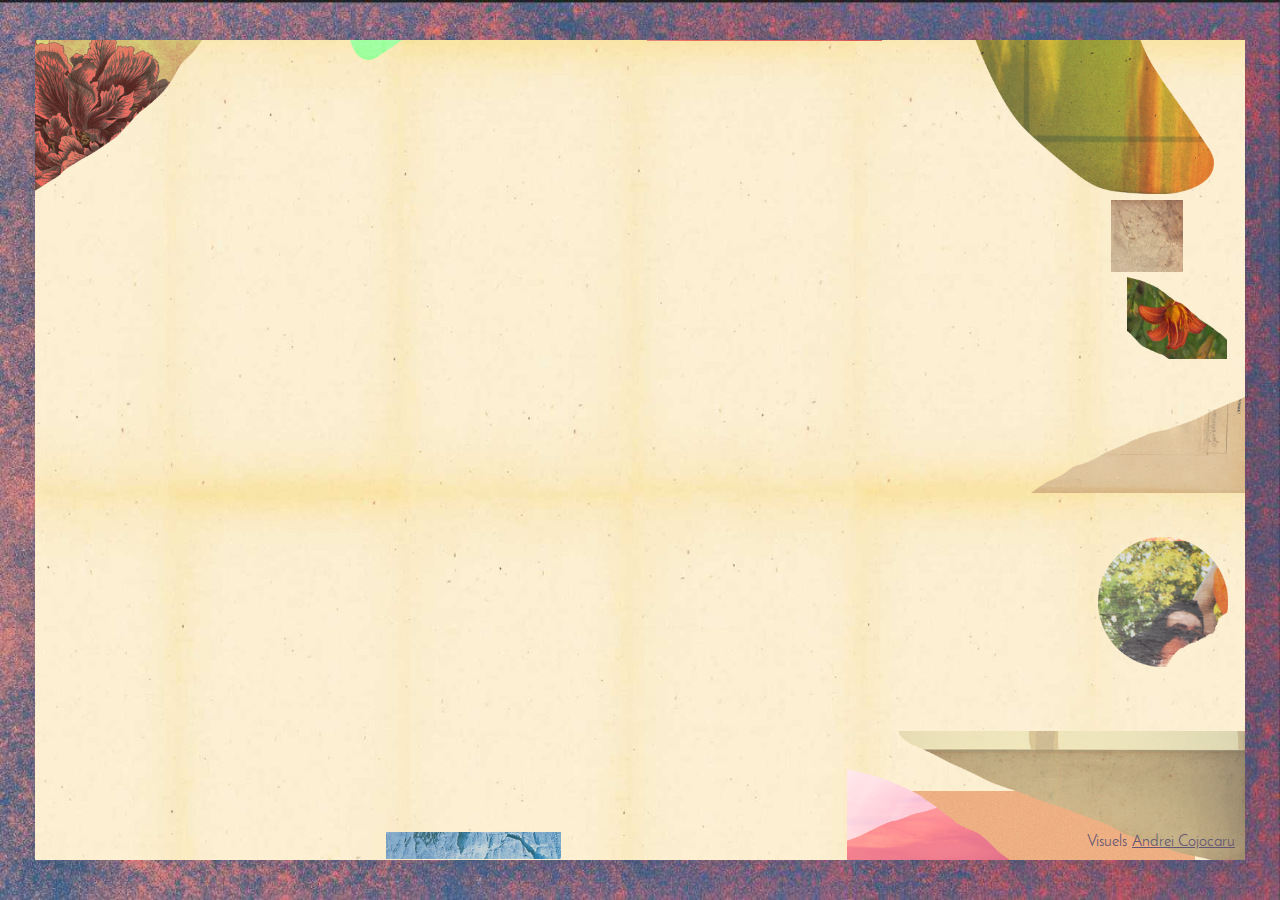
==== 2018/index.html @ bd4a0473 "feat(contributions): add text and questions for contributions" ====
<!DOCTYPE html>
<html lang="fr">
<head>
    <meta http-equiv="Content-type" content="text/html; charset=utf-8"/>
    <meta name="viewport" content="width=device-width, initial-scale=1.0, maximum-scale=1.0, user-scalable=0', shrink-to-fit=no" />

    <title>Coucool 2018</title>
    <script>
      (function(i,s,o,g,r,a,m){i['GoogleAnalyticsObject']=r;i[r]=i[r]||function(){
      (i[r].q=i[r].q||[]).push(arguments)},i[r].l=1*new Date();a=s.createElement(o),
      m=s.getElementsByTagName(o)[0];a.async=1;a.src=g;m.parentNode.insertBefore(a,m)
      })(window,document,'script','https://www.google-analytics.com/analytics.js','ga');

      ga('create', 'UA-76695112-1', 'auto');
      ga('send', 'pageview');
    </script>

    <!--<meta http-equiv="X-UA-Compatible" content="IE=edge">-->
    <meta name="description" content="Coucool est un rassemblement artistique et bienveillant, mis en fête par Éros Sélavy /
    Coucool is an artistic and benevolent celebration, hosted by Éros Sélavy
    ">
    <meta name="author" content="Eros Selavy">

    <!--Facebook meta-data -->
    <meta property="og:title" content="COUCOOL" />
    <meta property="og:site_name" content="COUCOOL"/>
    <meta property="og:url" content="https://www.cou.cool" />
    <meta property="og:description" content="Coucool est un rassemblement artistique et bienveillant, mis en fête par Éros Sélavy /
    Coucool is an artistic and benevolent celebration, hosted by Éros Sélavy
    " />
    <meta property="og:image" content="http://cou.cool/coucool.jpg" />

<link rel="apple-touch-icon" sizes="57x57" href="icons-e74da4cbf15954670e509b226c92546f/apple-touch-icon-57x57.png"><link rel="apple-touch-icon" sizes="60x60" href="icons-e74da4cbf15954670e509b226c92546f/apple-touch-icon-60x60.png"><link rel="apple-touch-icon" sizes="72x72" href="icons-e74da4cbf15954670e509b226c92546f/apple-touch-icon-72x72.png"><link rel="apple-touch-icon" sizes="76x76" href="icons-e74da4cbf15954670e509b226c92546f/apple-touch-icon-76x76.png"><link rel="apple-touch-icon" sizes="114x114" href="icons-e74da4cbf15954670e509b226c92546f/apple-touch-icon-114x114.png"><link rel="apple-touch-icon" sizes="120x120" href="icons-e74da4cbf15954670e509b226c92546f/apple-touch-icon-120x120.png"><link rel="apple-touch-icon" sizes="144x144" href="icons-e74da4cbf15954670e509b226c92546f/apple-touch-icon-144x144.png"><link rel="apple-touch-icon" sizes="152x152" href="icons-e74da4cbf15954670e509b226c92546f/apple-touch-icon-152x152.png"><link rel="apple-touch-icon" sizes="180x180" href="icons-e74da4cbf15954670e509b226c92546f/apple-touch-icon-180x180.png"><meta name="apple-mobile-web-app-capable" content="yes"><meta name="apple-mobile-web-app-status-bar-style" content="black-translucent"><meta name="apple-mobile-web-app-title" content="coucool-2018"><link rel="icon" type="image/png" sizes="32x32" href="icons-e74da4cbf15954670e509b226c92546f/favicon-32x32.png"><link rel="icon" type="image/png" sizes="16x16" href="icons-e74da4cbf15954670e509b226c92546f/favicon-16x16.png"><link rel="shortcut icon" href="icons-e74da4cbf15954670e509b226c92546f/favicon.ico"><meta name="mobile-web-app-capable" content="yes"><meta name="theme-color" content="#fff"><meta name="application-name" content="coucool-2018"><link rel="apple-touch-startup-image" media="(device-width: 320px) and (device-height: 480px) and (-webkit-device-pixel-ratio: 1)" href="icons-e74da4cbf15954670e509b226c92546f/apple-touch-startup-image-320x460.png"><link rel="apple-touch-startup-image" media="(device-width: 320px) and (device-height: 480px) and (-webkit-device-pixel-ratio: 2)" href="icons-e74da4cbf15954670e509b226c92546f/apple-touch-startup-image-640x920.png"><link rel="apple-touch-startup-image" media="(device-width: 320px) and (device-height: 568px) and (-webkit-device-pixel-ratio: 2)" href="icons-e74da4cbf15954670e509b226c92546f/apple-touch-startup-image-640x1096.png"><link rel="apple-touch-startup-image" media="(device-width: 375px) and (device-height: 667px) and (-webkit-device-pixel-ratio: 2)" href="icons-e74da4cbf15954670e509b226c92546f/apple-touch-startup-image-750x1294.png"><link rel="apple-touch-startup-image" media="(device-width: 414px) and (device-height: 736px) and (orientation: landscape) and (-webkit-device-pixel-ratio: 3)" href="icons-e74da4cbf15954670e509b226c92546f/apple-touch-startup-image-1182x2208.png"><link rel="apple-touch-startup-image" media="(device-width: 414px) and (device-height: 736px) and (orientation: portrait) and (-webkit-device-pixel-ratio: 3)" href="icons-e74da4cbf15954670e509b226c92546f/apple-touch-startup-image-1242x2148.png"><link rel="apple-touch-startup-image" media="(device-width: 768px) and (device-height: 1024px) and (orientation: landscape) and (-webkit-device-pixel-ratio: 1)" href="icons-e74da4cbf15954670e509b226c92546f/apple-touch-startup-image-748x1024.png"><link rel="apple-touch-startup-image" media="(device-width: 768px) and (device-height: 1024px) and (orientation: portrait) and (-webkit-device-pixel-ratio: 1)" href="icons-e74da4cbf15954670e509b226c92546f/apple-touch-startup-image-768x1004.png"><link rel="apple-touch-startup-image" media="(device-width: 768px) and (device-height: 1024px) and (orientation: landscape) and (-webkit-device-pixel-ratio: 2)" href="icons-e74da4cbf15954670e509b226c92546f/apple-touch-startup-image-1496x2048.png"><link rel="apple-touch-startup-image" media="(device-width: 768px) and (device-height: 1024px) and (orientation: portrait) and (-webkit-device-pixel-ratio: 2)" href="icons-e74da4cbf15954670e509b226c92546f/apple-touch-startup-image-1536x2008.png"><link href="./bundle.css" rel="stylesheet"></head>
<body>
<svg height="300" width="300" id="loader">
    <circle r="150" cx="150" cy="150"></circle>
</svg>
<div id="container" class="loading">
    <nav class="text yellow">
        <h2 class="ethos">
            <span>Coucool</span>
        </h2>
        <h2 class="infos">
            <span>Infos</span>
        </h2>
        <h2 class="contributions">
            <span>Contributions</span>
        </h2>
        <h2 class="curiosites yellow">
            <span class="fr">Curiosités</span>
            <span class="en">Curiosities</span>
        </h2>
    </nav>
    <div id="date" class="text" style="position:absolute; right:0;  width:35px;text-align:center; font-size:20px;margin-top:50vh;transform: translateY(-50%);">
        <!-- TODO: link to current even-->
        <a href='https://www.facebook.com/events/1004142919736818/' target='_blank' style="text-decoration:none">
            21<br/>
            /<br/>
            09<br/>
            /<br/>
            18
        </a>
    </div>
    <div id="artworkAndContent">
        <div id="artwork">
        </div>
        <div id="chevron"></div>
        <div id="credit">
            <div class="fr" style="padding-right:5px;">Visuels </div>
            <div class="en" style="padding-right:5px;">Visuals </div>
            <div>
            <a href='http://www.andreicojocaru.net' target='_blank'>Andrei Cojocaru</a>
            </div>
        </div>
        <div id="main">
            <section id="ethos" class="text">
                <div class="content-container">
                    <p class="fr" style="text-align: justify;">
                        Cher.e.s coucools,
                    </p>
                    <p class="fr">
                        J’espère que vous allez bien depuis la prochaine fois. J’aimerais vous écrire quelques mots à propos de ce qui me semble être le coeur battant de Coucool, le désir profond que l’autre soit heureux.se : la bienveillance.
                        Une bien belle idée me direz-vous, mais comment la mettre en oeuvre ? Voici quelques suggestions, mais je vous invite aussi à imaginer et coucooler les vôtres.
                    </p>
                    <p class="en">Dear coucool friends,</p>
                    <p class="en">
                        I hope all is well for you since next time. I would like to write you a few words about what seems to me the beating heart of Coucool, the profound desire to make everyone happy : benevolence.</br>
                        A beautiful idea indeed, you would say, but how to apply it? Here are a few suggestions, but I also encourage you to imagine and coucool yours.
                    </p>
                    <div class="accordion fr">
                        <div class="accordion-item">
                            <h4>Coucooler l'autre, c'est l’inviter et le découvrir.</h4>
                            <ul class="accordion-item-content">
                                <li>Tout être bienveillant est bienvenu.</li>
                                <li>Les coucools n’ont pas d’âge.</li>
                            </ul>
                        </div>
                        <div class="accordion-item">
                            <h4>Coucoolons les barrières qui nous éloignent des autres et de nous-mêmes.</h4>
                            <ul class="accordion-item-content">
                                <li> Coucool souhaite être un espace inclusif, LGBT & Queer friendly.</li>
                                <li> Spontanéité et oubli de l’égo.</li>
                            </ul>
                        </div>
                        <div class="accordion-item">
                            <h4>Chacun.e coucoole de ses propres ailes.</h4>
                            <ul class="accordion-item-content">
                                <li>L'expression de chacun.e est libre et encouragée.</li>
                                <li>Être autonome.</li>
                            </ul>
                        </div>
                        <div class="accordion-item">
                            <h4>Créons un espace solidaire pour coucooler sereinement.</h4>
                            <ul class="accordion-item-content">
                                <li>Respecter la communauté et ses valeurs.</li>
                                <li>Aider toute personne en difficulté.</li>
                            </ul>
                        </div>
                        <div class="accordion-item">
                            <h4>Coucool se construit à plusieurs.</h4>
                            <ul class="accordion-item-content">
                                <li>Proposer un camp, une performance artistique, à manger, une exposition, un atelier, etc.</li>
                                <li>Être bénévole ou rejoindre l’équipe organisatrice à mes côtés.</li>
                            </ul>
                        </div>
                        <div class="accordion-item">
                            <h4>Coucoole toi de peu de chose.</h4>
                            <ul class="accordion-item-content">
                                <li>Venir sans attente, c'est ne pas être déçu.e.</li>
                                <li>Préserver la surprise de chacun.e en gardant précieusement pour soi ou ses proches les images que l’on prend de l’événement.</li>
                            </ul>
                        </div>
                        <div class="accordion-item">
                            <h4>Coucoolons sans compter.</h4>
                            <ul class="accordion-item-content">
                                <li> Venir avec de petits présents à offrir à la volée, à son âme sœur ou à un.e inconnu.e.</li>
                                <li> Proposer son aide à un.e bénévole ou membre de l’équipe qui semble en avoir besoin.</li>
                            </ul>
                        </div>
                        <div class="accordion-item">
                            <h4>Préservons la nature, écosystème des coucools.</h4>
                            <ul class="accordion-item-content">
                                <li>Rien d’autre que nos corps ne doit toucher le sol ; aucun mégot, confetti, paillette, etc.</li>
                                <li>Ramasser tout ce qui est par terre, même si nous n’en sommes pas la source.</li>
                            </ul>
                        </div>
                        <div class="accordion-item">
                            <h4>Coucoole les autres sans leur marcher dessus.</h4>
                            <ul class="accordion-item-content">
                                <li>Être responsable de soi, de ses paroles et de ses actes.</li>
                                <li>Le respect du consentement est incontestable. Peu importe son état, ou celui de l’autre.</li>
                            </ul>
                        </div>
                        <div class="accordion-item">
                            <h4>La malveillance n'est pas coucool.</h4>
                            <ul class="accordion-item-content">
                                <li>Comportements à caractère sexiste, raciste ou LGBTphobe, moquerie, vol, harcèlement, agression, etc. n’ont pas leur place à Coucool.</li>
                                <li>Signaler à un membre de l'équipe toute attitude malveillante, que vous en soyez victime ou témoin. Les personnes à leur origine seront exclues.</li>
                            </ul>
                        </div>
                    </div>
                    <div class="accordion en">
                        <div class="accordion-item">
                            <h4>Coucooling the other, it’s inviting him/her and discovering him/her.</h4>
                            <ul class="accordion-item-content">
                                <li>Any benevolence is welcome.</li>
                                <li>Coucool people have no age.</li>
                            </ul>
                        </div>
                        <div class="accordion-item">
                            <h4>Let’s coucool barriers that separate us from others and from ourselves.</h4>
                            <ul class="accordion-item-content">
                                <li>Coucool wants to be an inclusive space, LGBTQ+ friendly.</li>
                                <li>Spontaneity and letting go of the ego.</li>
                            </ul>
                        </div>
                        <div class="accordion-item">
                            <h4>Each and everyone coucools their own way.</h4>
                            <ul class="accordion-item-content">
                                <li>Everyone’s self expression is free and encouraged.</li>
                                <li>Be autonomous.</li>
                            </ul>
                        </div>
                        <div class="accordion-item">
                            <h4>Let’s create a solidarity space to coucool in harmony and serenity.</h4>
                            <ul class="accordion-item-content">
                                <li>Respect the community and its values.</li>
                                <li>Help anyone in difficulty.</li>
                            </ul>
                        </div>
                        <div class="accordion-item">
                            <h4>Coucool is built by many.</h4>
                            <ul class="accordion-item-content">
                                <li>Suggest a camp, a performance, a meal, an exhibition, a workshop, etc.</li>
                                <li>Be a volunteer or join the organizing team by my side.</li>
                            </ul>
                        </div>
                        <div class="accordion-item">
                            <h4>Coucool yourself with little.</h4>
                            <ul class="accordion-item-content">
                                <li>Come with no expectations, it is the best way to not be disappointed.</li>
                                <li>Keep the surprise unspoilt for everyone else by keeping preciously to yourself or your close friends any image taken during the event.</li>
                            </ul>
                        </div>
                        <div class="accordion-item">
                            <h4>Let’s coucool without counting.</h4>
                            <ul class="accordion-item-content">
                                <li>Come with small presents to offer, on the fly, to a soulmate or a stranger.</li>
                                <li>Offer your help to a volunteer or a member of the team who seems to be in need.</li>
                            </ul>
                        </div>
                        <div class="accordion-item">
                            <h4>Let’s protect the nature, coucool people’s ecosystem.</h4>
                            <ul class="accordion-item-content">
                                <li>Nothing else apart from our own bodies must touch the ground ;  no cigarette end, confetti, glitter, etc.</li>
                                <li>Pick up anything on the ground, even though it is not yours.</li>
                            </ul>
                        </div>
                        <div class="accordion-item">
                            <h4>Coucool others without getting in their way.</h4>
                            <ul class="accordion-item-content">
                                <li>Be responsible for yourself, for your acts and words.</li>
                                <li>Respecting consent is undeniable. Whatever may be your state or anyone else’s.</li>
                            </ul>
                        </div>
                        <div class="accordion-item">
                            <h4>Ill-will is not coucool.</h4>
                            <ul class="accordion-item-content">
                                <li>Coucool does not accept behaviours known as sexist, racist, anti-LGBTQ, mocking, stealing, stalking, assault, etc.</li>
                                <li>Notify a member of the team of any ill-will behaviour you may witness or endure.</li>
                            </ul>
                        </div>
                    </div>

                    <p class="fr">Dans le respect de ces idées et en tant que projet à but non lucratif, nos bénéfices sont reversés à des organisations caritatives.</p>
                    <p class="fr">Coucool ton coeur,</p>
                    <p class="en">In accordance with these ideas, and as a non-profit project, our profits go to charity organizations.</p>
                    <p class="en">Coucool your heart,</p>
                    <p class="eros link" style="text-align:right">Éros Sélavy</p>
                </div>
            </section>
            <section id="infos">
                <div class="content-container">
                    <p class="fr">
                        La 6ème édition de <span class="definition link">Coucool</span> change de format. Prends le temps de lire attentivement ces informations.
                    </p>

                    <p class="en">
                        <span class="definition link">Coucool</span>'s
                        6th edition changes shape, please take time to read carefully the following information.
                    </p>

                    <div class="accordion fr">
                        <div class="accordion-item">
                            <h4>Coucool dure 2 jours.</h4>
                            <ul class="accordion-item-content">
                                <li>Du vendredi 21 septembre 16h au dimanche 23 septembre 12h.</li>
                                <li>Toute entrée sera refusée et il n'y aura plus de navette après 20h le vendredi 21 septembre.</li>
                                <li>Aucune entrée ne sera possible le samedi.</li>
                            </ul>
                        </div>
                            <div class="accordion-item">
                            <h4>Chaque participant.e s’engage à contribuer humainement.</h4>
                            <ul class="accordion-item-content">
                                <li>Soit en proposant de réaliser un projet artistique, une activité ou toute initiative coucool : un véhicule mutant, un cours de bilboquet, un atelier de confection de cadeaux, une compétition de cheval bâton, un stand ambulant de teq paf, une conférence, un air carwash, etc.</li>
                                <li>Soit en accordant au moins 2h de son temps pour une mission bénévole de jour ou de nuit : accueillir et guider les participant.e.s, leur distribuer à manger, à boire, s’assurer de leur bien-être mais aussi gérer les toilettes de nuit, etc.</li>
                            </ul>
                        </div>
                        <div class="accordion-item">
                            <h4>La programmation est dévoilée sur place.</h4>
                            <ul class="accordion-item-content">
                                <li>Venir sans attente, c'est ne pas être déçu.e. Coucool est un lieu de découverte.</li>
                            </ul>
                        </div>
                        <div class="accordion-item">
                            <h4>Le lieu est à 40 minutes de Paris.</h4>
                            <ul class="accordion-item-content">
                                Sa localisation exacte est précisée aux participant.e.s quelques jours avant l’événement. Comment venir ?
                                <li>Cars payants directs depuis et vers Paris.</li>
                                <li>40 minutes en voiture depuis Paris.</li>
                                <li>40 minutes en transilien depuis Paris + 5 minutes de navette gratuite.</li>
                                Horaires des navettes gratuites : de 16h à 20h le vendredi 21 et de midi à 14h le dimanche 23.
                            </ul>
                        </div>
                        <div class="accordion-item">
                            <h4>Nourritures et boissons sont incluses.</h4>
                            <ul class="accordion-item-content">
                                <li>Du vendredi soir au dimanche matin : en quantité, pour tous les goûts, toutes les religions et toutes les ascendances alimentaires.</li>
                            </ul>
                        </div>
                        <div class="accordion-item">
                            <h4>Un espace de camping est à disposition.</h4>
                            <ul class="accordion-item-content">
                                <li>Tu pourras te reposer sur une mer de sable, sous les étoiles, entouré.e par les arbres.</li>
                            </ul>
                        </div>
                    </div>

                    <div class="accordion en">
                        <div class="accordion-item">
                            <h4>Coucool lasts 2 days.</h4>
                            <ul class="accordion-item-content">
                                <li>From Friday September 21 at 4PM until Sunday September 23 at 12AM.</li>
                                <li>From Friday 8PM and on, access to the festival will be closed and there will be no more shuttle services.</li>
                            </ul>
                        </div>
                            <div class="accordion-item">
                            <h4>Every participant gets involved as a volunteer.</h4>
                            <ul class="accordion-item-content">
                                <li>Either by proposing doing an artistic project, an activity or any coucool initiative : a pimped ride, a ring and pin lesson, a gift crafting workshop, a hobby horsing championship, a mobile tequila shots stand, a conference, an air carwash, etc.</li>
                                <li>Either by giving at least 2 hours of your time for a volunteer mission by day or by night : welcoming and guiding the participants, distributing meals or drinks, ensuring their well-being, but also managing the toilets by night, etc.</li>
                            </ul>
                        </div>
                        <div class="accordion-item">
                            <h4>The program is revealed on site.</h4>
                            <ul class="accordion-item-content">
                                <li>Coming with no expectations is the best way to not be disappointed. Coucool is a place of discovery.</li>
                            </ul>
                        </div>
                        <div class="accordion-item">
                            <h4>The location is 40 minutes from Paris.</h4>
                            <ul class="accordion-item-content">
                                Its precise location is given to the participants a few days before the event. How to get there ?
                                <li>Direct buses from & to central Paris (with fee).</li>
                                <li>40 minutes drive from downtown Paris.</li>
                                <li>40 minutes train ride from downtown Paris + 5 minutes of free shuttle bus.</li>
                                The free shuttles will be running from 4PM to 8PM on Friday 21 and from noon to 2PM on Sunday 23.
                            </ul>
                        </div>
                        <div class="accordion-item">
                            <h4>Food and drinks are included.</h4>
                            <ul class="accordion-item-content">
                                <li>From Friday night to Sunday morning :  there will be plenty for all tastes, religions, and dietary requirements.</li>
                            </ul>
                        </div>
                        <div class="accordion-item">
                            <h4>A camping space is available.</h4>
                            <ul class="accordion-item-content">
                                <li>You can sleep on a sea of sand, under the stars, surrounded by trees.</li>
                            </ul>
                        </div>
                    </div>

                </div>
            </section>
            <section id="contributions">
                <div class="content-container fr">
                    <div id="page1" class="contribution-page">
                        <div class="contribution-page-container">
                            <div class="contribution-page-content">
                                <p>Coucool,</p>
                                <p>Nous préférons parler de contributions plutôt que de billets, tickets ou de places : la contribution financière en étant une parmi d’autres.</p>
                                <p>Avant de payer ta contribution afin de participer à Coucool, j’ai quelques questions. Sauras-tu y répondre avec sincérité ?</p>
                            </div>
                            <div class="qcm">
                                <div class="choix yes yellow-disk"> <div>Coucoolons</div>
                                </div>
                            </div>
                        </div>
                    </div>
                    <div id="page2" class="contribution-page">
                        <div class="contribution-page-container">
                            <div class="contribution-page-content">
                                <p>Coucool se déroulera du vendredi 21 septembre 16h au dimanche 23 septembre 12h. Toute entrée sera refusée et il n'y aura plus de navette après 20h le vendredi 21 septembre. Aucune entrée ne sera possible le samedi.</p>
                                <p>Coucool est une association à but non lucratif. Elle a pour objet la production de manifestations artistiques, festives et bienveillantes.</p>
                                <p>Coucool repose sur un sens du dévouement collectif et sur des valeurs humaines fortes telles que la bienveillance, la collaboration et la générosité.</p>
                            </div>
                            <div class="qcm">
                                <div class="choix no ethos link red-disk" >
                                    <div>Dis-m'en plus</div>
                                </div>
                                <div class="choix yes banana-disk" >
                                    <div>Bienveillons</div>
                                </div>
                            </div>
                        </div>
                    </div>
                    <div id="page3" class="contribution-page">
                        <div class="contribution-page-container">
                            <div class="contribution-page-content">
                                <p>
                                Connais-tu bien l’ethos de la communauté Coucool : lequel de ces principes n’en fait PAS partie ?
                                </p>
                            </div>
                            <div class="qcm">
                                <div class="choix ethos link" >
                                    <div>Coucooler l'autre, c'est l’inviter et le découvrir.
                                        <ul>
                                            <li>Tout être bienveillant est bienvenu.</li>
                                            <li>Les coucools n’ont pas d’âge.</li>
                                        </ul>
                                    </div>
                                </div>
                                <div class="choix ethos link" >
                                    <div>Coucoolons les barrières qui nous éloignent des autres et de nous-mêmes.
                                        <ul>
                                            <li>Coucool souhaite être un espace inclusif, LGBT & Queer friendly.</li>
                                            <li>Spontanéité et oubli de l’égo.</li>
                                        </ul>
                                    </div>
                                </div>
                                <div class="choix ethos link" >
                                    <div>Coucool se construit à plusieurs.
                                        <ul>
                                            <li>Proposer un camp, une performance artistique, à manger, une exposition, un atelier, etc.</li>
                                            <li>Être bénévole ou rejoindre l’équipe organisatrice à mes côtés.</li>
                                        </ul>
                                    </div>
                                </div>
                                <div class="choix yes" >
                                    <div>Coucooler c’est profiter de chaque instant et ne se préoccuper de rien.
                                        <ul>
                                            <li>Retombons en enfance et laissons-nous dorloter.</li>
                                            <li>Le spectateur est roi et ses désirs deviennent réalité.</li>
                                        </ul>
                                    </div>
                                </div>
                            </div>
                        </div>
                    </div>
                    <div id="page4" class="contribution-page">
                        <div class="contribution-page-container">
                            <div class="contribution-page-content">
                                 <p>
                                    Chaque participant.e s’engage à contribuer humainement à cette oeuvre collective :
                                </p>
                                <ul>
                                    <li>Soit en proposant bénévolement de réaliser un projet artistique, une activité ou toute initiative Coucool.</li>
                                    <li>Soit en accordant au moins 2h de son temps pour une mission bénévole de jour ou de nuit.</li>
                                </ul>
                            </div>
                            <div class="qcm">
                                <div class="choix yes orange-disk" >
                                    <div>Je contribue humainement</div>
                                </div>
                                <a class="choix no yellow-disk" style="font-size: 18px" href='https://youtu.be/4mNDYWhRSaw' target="_blank">
                                    <div>Je paie une contribution VIP pour coucooler tranquille</div>
                                </a>
                            </div>
                        </div>
                    </div>
                    <div id="page5" class="contribution-page">
                        <div class="contribution-page-container">
                            <div class="contribution-page-content">
                                <p>Dans le respect de ses principes Coucool reverse 50% de ses bénéfices à des organisations caritatives, l’autre moitié étant réinvestie dans le projet lui-même.</p>
                                <p>Chaque participant.e contribue individuellement au principe de don en venant avec des petits présents à offrir, à la volée, à une âme sœur ou à un.e inconnu.e.</p>
                            </div>
                            <div class="qcm">
                                <div class="choix yes red-disk" >
                                    <div>Je donne</div>
                                </div>
                                <a class="choix no water-disk yellow" href='https://youtu.be/cMAr1flCdQ8' target='_blank'>
                                    <div>C’est pas sérieux</div>
                                </a>
                            </div>
                        </div>
                    </div>
                    <div id="page6" class="contribution-page">
                        <div class="contribution-page-container">
                            <div class="contribution-page-content">
                                <p>
                                    Quelle que soit la forme de ton implication, tu t’engages à préserver la nature, un principe fondamental de Coucool :
                                <ul>
                                    <li>Tout au long de l’événement en ne jetant rien au sol et en ramassant ce que tu vois.</li>
                                    <li>Ponctuellement lors des 2 sessions de nettoyage collectif organisées (samedi et dimanche).</li>
                                </ul>
                                </p>
                            </div>
                            <div class="qcm">
                                <a class="choix no banana-disk" href='https://youtu.be/4xstc5o2wRM' target='_blank'>
                                    <div>Le plastique c’est fantastique</div>
                                </a>
                                <div class="choix yes yellow-disk" >
                                    <div>Je participerai aux nettoyages</div>
                                </div>
                            </div>
                        </div>
                    </div>
                    <div id="page7" class="contribution-page">
                        <div class="contribution-page-container">
                            <div class="contribution-page-content">
                                <p>
                                 Les événements de l’association Coucool sont strictement réservés à ses adhérent.e.s. C'est pour cela qu’est demandé à chacun.e d’en respecter les principes et d’y adhérer en son nom propre lors du paiement de sa contribution. </br></br>
                                 Une contribution comprend les cinq repas du vendredi soir au dimanche matin, les boissons ainsi que les trajets en navette depuis et vers la gare la plus proche le vendredi soir et le dimanche matin.
                                </p>
                            </div>
                            <div class="qcm">
                                <div class="choix yes yellow-disk">
                                    <div>Je contribue financièrement</div>
                                </div>
                            </div>
                        </div>
                    </div>
                </div>

                <div class="content-container en">
                    <div id="en_page1" class="contribution-page">
                        <div class="contribution-page-container">
                            <div class="contribution-page-content">
                                <p>Coucool,</p>
                                <p>We’d rather name it a financial contribution than a ticket or a pass : this financial contribution is one among many others.</p>
                                <p>Before paying your financial contribution to participate in Coucool, I have a few questions for you. Will you answer them sincerely ?</p>
                            </div>
                            <div class="qcm">
                                <div class="choix yes yellow-disk"> <div>Let’s coucool</div>
                                </div>
                            </div>
                        </div>
                    </div>
                    <div id="en_page2" class="contribution-page">
                        <div class="contribution-page-container">
                            <div class="contribution-page-content">
                                <p>Coucool will take place from Friday 21th September at 4PM. until Sunday 23th September at noon. From Friday 8PM and on, access to the festival will be closed and there will be no more shuttle services.</p>
                                <p>Coucool is a non-profit organization. Its purpose is to produce artistic, festive, and benevolent events.</p>
                                <p>Coucool is based on a collective sense of dedication and on strong humanist values such as benevolence, collaboration and generosity.</p>
                            </div>
                            <div class="qcm">
                                <div class="choix no ethos link red-disk" >
                                    <div>Tell me more</div>
                                </div>
                                <div class="choix yes banana-disk" >
                                    <div>Let’s do good</div>
                                </div>
                            </div>
                        </div>
                    </div>
                    <div id="en_page3" class="contribution-page">
                        <div class="contribution-page-container">
                            <div class="contribution-page-content">
                                <p>
                                Do you know well Coucool community principles : which one doesn’t belong to them ?
                                </p>
                            </div>
                            <div class="qcm">
                                <div class="choix bien ethos link" >
                                    <div>Coucooling the other, it’s inviting him/her and discovering him/her.
                                        <ul>
                                            <li>Any benevolence is welcome.</li>
                                            <li>The people of Coucool have no age.</li>
                                        </ul>
                                    </div>
                                </div>
                                <div class="choix lgbtq ethos link" >
                                    <div>Let’s coucool the barriers that separate us from others and from ourselves.
                                        <ul>
                                            <li>Coucool wants to be an inclusive space, LGBTQ+ friendly.</li>
                                            <li>Spontaneity and letting go of the ego.</li>
                                        </ul>
                                    </div>
                                </div>
                                <div class="choix plusieurs ethos link" >
                                    <div>Coucool is built by many.
                                        <ul>
                                            <li>Propose a camp, a performance, a meal, an exhibition, a workshop, etc.</li>
                                            <li>Be a volunteer or join the organizing team by my side.</li>
                                        </ul>
                                    </div>
                                </div>
                                <div class="choix instant yes" >
                                    <div>To coucool is to seize on every moment without caring about anything.
                                        <ul>
                                            <li>Let's fall back to childhood and let ourselves be pampered.</li>
                                            <li>The audience is king and its desires become reality.</li>
                                        </ul>
                                    </div>
                                </div>
                            </div>
                        </div>
                    </div>
                    <div id="en_page4" class="contribution-page">
                        <div class="contribution-page-container">
                            <div class="contribution-page-content">
                                 <p>
                                     Every participant gets involved as a volunteer :
                                </p>
                                <ul>
                                    <li>Either by proposing a volunteer artistic project, an activity, or any Coucool initiative.</li>
                                    <li>Either by giving at least 2 hours of your time for a volunteer mission by day or by night.</li>
                                </ul>
                            </div>
                            <div class="qcm">
                                <div class="choix yes orange-disk" >
                                    <div> I contribute humanly</div>
                                </div>
                                <a class="choix no red-disk" style="font-size: 18px" href='https://youtu.be/4mNDYWhRSaw' target='_blank'>
                                    <div>I pay a VIP pass to chill at Coucool</div>
                                </a>
                            </div>
                        </div>
                    </div>
                    <div id="en_page5" class="contribution-page">
                        <div class="contribution-page-container">
                            <div class="contribution-page-content">
                                <p>In accordance with its principles, Coucool donates 50% of its benefits to charities, the other half is invested in the project itself.</p>
                                <p>Every participant contributes individually to gifting by coming with small presents to offer, on the fly, to a soulmate or a stranger.</p>
                            </div>
                            <div class="qcm">
                                <a href='https://youtu.be/cMAr1flCdQ8' target='_blank' class="choix no red-disk" >
                                    <div>U kidding m8 ?</div>
                                </a>
                                <div class="choix yes water-disk yellow" >
                                    <div>Of course</div>
                                </div>
                            </div>
                        </div>
                    </div>
                    <div id="en_page6" class="contribution-page">
                        <div class="contribution-page-container">
                            <div class="contribution-page-content">
                                <p>
                                    Whatever you are contributing to Coucool, you commit to preserve nature. It’s a founding principle of Coucool :
                                <ul>
                                    <li>Throughout the whole event without throwing anything on the ground and by picking up anything you see on it. </li>
                                    <li>Punctually during the 2 collective cleaning session organized on saturday and sunday</li>
                                </ul>
                                </p>
                            </div>
                            <div class="qcm">
                                <div class="choix yes water-disk yellow" >
                                    <div>I’ll participate in the cleaning</div>
                                </div>
                                <a class="choix no banana-disk" href='https://youtu.be/ZyhrYis509A' target='_blank'>
                                    <div>Life in plastic, it's fantastic</div>
                                </a>
                            </div>
                        </div>
                    </div>
                    <div id="en_page7" class="contribution-page">
                        <div class="contribution-page-container">
                            <div class="contribution-page-content">
                                <p>
                                 Coucool’s events are strictly reserved to members of Coucool association. That’s why it’s asked for anyone who wants to participate to respect its principles and to join the association on his/her behalf when paying its contribution. </br></br>
                                 Contributions include the meals from Friday night until Sunday morning, drinks, and free shuttle from and to the closest train station on Friday night and Sunday morning.
                                </p>
                            </div>
                            <div class="qcm">
                                <div class="choix yes yellow-disk">
                                    <div>I contribute financially</div>
                                </div>
                            </div>
                        </div>
                    </div>
                </div>
            </section>
            <section id="weezevent" class="hidden">
                <div>
                    <a title="Logiciel billetterie en ligne" href="https://www.weezevent.com/?c=sys_widget" class="weezevent-widget-integration" target="_blank" data-src="https://www.weezevent.com/widget_billeterie.php?id_evenement=355329&lg_billetterie=1&code=12528&resize=1&width_auto=1&color_primary=00AEEF" data-width="650" data-height="600" data-id="355329" data-resize="1" data-width_auto="1" data-noscroll="0" data-nopb="0">Billetterie Weezevent</a>
                    <script async defer type="text/javascript" src="https://www.weezevent.com/js/widget/min/widget.min.js"></script>
                </div>
            </section>
            <section id="curiosites">
            </section>
            <section id="solidaire" class="hidden">
                <div class="content-container">
                    <div class="accordion fr">
                        <div class="accordion-item">
                            <h4>De quoi s’agit-il ?</h4>
                            <ul class="accordion-item-content">
                                <li>La solidarité et le don font partie des principes de Coucool ; c’est pourquoi nous voulons donner la possibilité à ceux qui n’ont pas la capacité physique (handicap) ou financière (précarité) de venir facilement. Ils.elles peuvent dès lors bénéficier d’une contribution réduite à 75€.
                                </li>
                            </ul>
                        </div>
                        <div class="accordion-item">
                            <h4>À qui le tarif solidaire s’adresse-t’il ?</h4>
                            <ul class="accordion-item-content">
                                <li>Peut candidater toute personne qui ne pourrait pas profiter pleinement de l’événement : <br/>
                                - Personne à mobilité réduite ou en situation de handicap mental <br/>
                                - Personne dont le niveau de vie ne permet pas une telle dépense pour un moment de plaisir. </li>
                                <li>Seront demandés en justificatif la carte d'invalidité ou les feuille de salaire de moins de 3 mois inférieures au SMIC ainsi que les justificatifs de chômage, RSA ou prime d'activité.
                                </li>
                            </ul>
                        </div>
                        <div class="accordion-item">
                            <h4>Comment postuler ?</h4>
                            <ul class="accordion-item-content">
                                <li>Les inscriptions sont closes.</li>
                            </ul>
                        </div>
                    </div>

                    <div class="accordion en">
                        <div class="accordion-item">
                            <h4>What is it ?</h4>
                            <ul class="accordion-item-content">
                                <li>Donation and solidarity are the core values of Coucool, that’s why we want to enable people who don’t have the physical or financial ability to come to Coucool. They can apply for a subvention and benefit from a reduced ticket price of 75€.
                                </li>
                            </ul>
                        </div>
                        <div class="accordion-item">
                            <h4>Who is it for ?</h4>
                            <ul class="accordion-item-content">
                                <li>Anyone who cannot fully enjoy the event : </br>
                                - because of a mental or physical disability </br>
                                - because of a financial situation that cannot allow to afford a moment of fun.</li>
                                <li>Invalidity card will be asked for as written proof or recent wage slips (less than 3 months) as well as official documents for unemployment, RSA or activity allowance.
                                </li>
                            </ul>
                        </div>
                        <div class="accordion-item">
                            <h4>How to apply?</h4>
                            <ul class="accordion-item-content">
                                <li>Applications are closed.</li>
                            </ul>
                        </div>
                    </div>

                    <p class="fr" style="text-align: center;">
                    Si tu as des questions, écris à <a href="mailto:baptiste@cou.cool">baptiste@cou.cool</a>
                    </p>
                    <p class="en" style="text-align: center;">
                    Do not hesitate to ask any questions to <a href="mailto:baptiste@cou.cool">baptiste@cou.cool</a>
                    </p>
                </div>

            </section>
            <section id="definition" class="hidden">
                <div class="content-container">
                    <div class="fr">
                        <p>
                            Étymologie : Mot-valise composé de coucou et cool (ou de comète et roucoule selon d’autres sources) <br/>
                            coucool \ kukɔɔl \ masculin et féminin identiques
                        </p>
                        <p>
                            1. Adjectif : Désigne un objet, une personne, une situation au caractère particulièrement spontané, bienveillant et réjouissant.</br>
                            • « Jack et son panda sautèrent ensemble dans la piscine à boules. Décidément, leur journée avait été coucool… » (Éros Sélavy, 1927)
                        </p>
                        <p>
                            Par extension : Interjection, mot pour saluer ses camarades dans un contexte coucool.</br>
                            • « Ah Coucool ! »
                        </p>
                        <p>
                            2. Nom commun : Oiseau curieux qui ne danse qu’en groupe au coucher du soleil sur des rythmes percussifs, nommé ainsi en référence au son qu’il produit lorsqu’il est satisfait.</br>
                            • « Coucoooooool…Coucoooooool »
                        </p>
                        <p>
                            3. Verbe : Allumer une partie ou la totalité de son être, en ayant une influence positive sur son environnement immédiat ou lointain.
                            Par extension : Désigne toute action effectuée dans un état d’esprit coucool.
                            • « Les ami.e.s, coucoolez-vous dans mes bras »
                        </p>
                        <p>
                            Coucool<br/>
                            C’est le premier mot de l’étranger curieux, qui surprend puis rassure. En même temps que ce salut, tout ce qui nous entoure devient soudainement coucool à son tour. Tout ce qui vibre et qui scintille, tout ce qui est fait pour me plaire et m’amuser, toutes les personnes qui m’entraînent par la main pour me montrer ce qu’elles ont trouvé par là-bas.
                        </p>
                        <p>
                            C’est le spectre particulier des couleurs de l’arc-en-ciel à ce moment de l’année, la musique qui prend le rythme de plusieurs cœurs à la fois, la lueur de la boule à facettes sur nos plumages volages, et l’amour qui coule à flots.
                        </p>
                    </div>
                    <div class="en">
                        <p>
                            Etymology: Portmanteau word composed of Coucou (French for ‘Hello’, also the onomatopoetia ‘Cuckoo’) & Cool</br>
                            coucool \ kukɔɔl \ male and female identical
                        </p>
                        <p>
                            1. Adjective: Indicates an object, person or situation particularly spontaneous, caring and joyful.</br>
                            • "Jack and his panda jumped together in the ball pool. Their day was turning out to be coucool for sure..." (Éros Sélavy, 1927)
                        </p>
                        <p>
                            Other use: as a greeting in a coucool context.</br>
                            • "Coucool my brother / sister!"
                        </p>
                        <p>
                            2. Common noun: Curious bird known for dancing in group at sunset to percussive rhythms, named after the call that it makes when satisfied.</br>
                            • "Coucoooooool…Coucoooooool"
                        </p>
                        <p>
                            Not to be confused with: those (many) English speakers not yet fully accustomed to the French tongue must avoid the word “coucouilles” \ kukɔi ; a pejorative term for testicles.
                        </p>
                        <p>
                            Coucool<br/>
                            It is the greeting of the curious stranger, that surprises then reassures.
                            Simultaneously with this greeting, everything around us becomes suddenly coucool itself.
                            Any vibration and sparkle, anything made to please and entertain me, all the people taking me by the hand, to show me what they found here and there.
                        </p>
                        <p>
                            It is the particular spectrum of rainbow colours at this time of year, music taking the rhythm of multiple hearts at once, glow of the disco ball on our flighty feathers, and love flowing strongly and freely.
                        </p>
                    </div>
                </div>
            </section>
            <section id="eros" class="hidden">
                <div class="content-container">
                    <div style="margin:auto;max-width: 400px;">
                        <p>Au pays de Éros Sélavy on aime les fous et les loups sans foi ni loi,</p>
                        <p>La suivrez-vous au pays des nombres décimaux où il n’y a décombres ni maux ?</p>
                        <p>Croyez-vous qu’il connaisse ces jeux de fous qui mettent le feu aux joues ?</p>
                        <p>Rrose Sélavy connaît bien le marchand du sel.</p>
                        <p>Je vous aime, ô beaux hommes vêtus d’opossum.</p>
                    </div>
                    <p class="stars">* * *</p>
                    <div style="margin:auto;max-width: 290px;">
                        <div class="strophe">
                            <p>Je te flore, tu me faune,</p>
                            <p>Je te peau, tu m’océan,</p>
                            <p>Je te clé d’or, tu me paroxysme,</p>
                        </div>
                        <div class="strophe">
                            <p>Tu me mirage, je te lune,</p>
                            <p>Tu me château vide, je te labyrinthe,</p>
                            <p>Tu me danse, je te poète,</p>
                        </div>
                        <div class="strophe">
                            <p>Nous nous scandaleusement,</p>
                            <p>Nous nous pulvérisable, jour et nuit,</p>
                            <p>Nous nous aujourd’hui même,</p>
                        </div>
                        <div class="strophe">
                            <p>Tu m’odeur, je te vertige,</p>
                            <p>Tu me glisses, je te cuisse,</p>
                            <p>Tu m’enjambes, je te nage,</p>
                        </div>
                        <div class="strophe">
                            <p>Je te chair cuir peau et morsure,</p>
                            <p>Tu me vulve sueur langue et nuque,</p>
                            <p>Je te fluide, tu m’étoile filante,</p>
                            <p>Je t’écris, tu me navigues.</p>
                        </div>
                    </div>
                    <p class="stars">* * *</p>
                    <p style="text-align:center;" >Cherche moi où je ne suis pas et tu me trouveras.</p>

                    <p style="text-align:right; margin-top:30px;"> Ghérasim Luca feat. Robert Desnos (Éros Sélavy Edit)</p>
                </div>
            </section>
        </div>
    </div>

    <footer class="text">
        <div class="tagline fr">Coucool est un rassemblement artistique et bienveillant, mis en fête par Éros Sélavy - <a href="mailto:eros@cou.cool"> Lui écrire </a></div>
        <div class="date"><a _href='https://www.facebook.com/events/1307725472692281/' _target='_blank' >21/09/18</a></div>
        <div class="tagline en">Coucool is an artistic and benevolent celebration, hosted by Éros Sélavy - <a href="mailto:eros@cou.cool"> Write to him </a></div>
        <div id="language">
            <span id="fr">Fr</span>
            /
            <span id="en">En</span>
        </div>
    </footer>
</div>
<script type="text/javascript" src="polyfills.bundle.js"></script><script type="text/javascript" src="index.bundle.js"></script></body>
</html>
---- 2018/bundle.css ----
@font-face{font-family:coucool;src:url([data-uri])}body,html{height:100%;width:100%;margin:0;padding:0;position:fixed;z-index:2}body{font-family:coucool,Josefin,arial,sans-serif;color:#fff}#date,#date a,footer,footer a{color:#f8e7b1}html:lang(en) .fr,html:lang(fr) .en{display:none!important}#container{height:100%;width:100%;visibility:hidden;display:-webkit-box;display:-ms-flexbox;display:flex;-webkit-box-orient:vertical;-webkit-box-direction:normal;-ms-flex-flow:column;flex-flow:column;background-image:url(55aba2662653aaeca0358cd145b6830b.jpg);background-size:100% 100%}#container.visible{visibility:visible}.visible #credit{opacity:1;-webkit-transition:opacity 1s linear 0ms;transition:opacity 1s linear 0ms}.visible.loading #credit{-webkit-transition-delay:1s;transition-delay:1s}.text{opacity:0;-webkit-transition:opacity .5s linear;transition:opacity .5s linear}.loaded .text{opacity:1}.visible section.text{opacity:0;-webkit-transition:none;transition:none}.text.visible{opacity:1}.loaded #chevron.hidden,.visible #credit.hidden{visibility:hidden}#credit{opacity:0}@-webkit-keyframes a{0%{opacity:1}50%{opacity:0}to{opacity:1}}@keyframes a{0%{opacity:1}50%{opacity:0}to{opacity:1}}#chevron.blink{-webkit-animation:a 2s 1s linear infinite;animation:a 2s 1s linear infinite}.loading #chevron.blink{-webkit-transition:opacity 1s linear .5s;transition:opacity 1s linear .5s;-webkit-animation:a 2s linear infinite;animation:a 2s linear infinite;-webkit-animation-delay:1.5s;animation-delay:1.5s}.loaded #chevron{-webkit-transition:opacity 1s linear;transition:opacity 1s linear}#coucool{-webkit-box-flex:1;-ms-flex:1 0 auto;flex:1 0 auto;line-height:25px;padding-top:4px}#language{text-align:right}#language span{text-decoration:underline;cursor:pointer}footer{bottom:0;line-height:40px;font-size:16px}footer,nav{display:-webkit-box;display:-ms-flexbox;display:flex}nav{text-align:center;line-height:35px}#artworkAndContent,footer div{-webkit-box-flex:1;-ms-flex:1 0 auto;flex:1 0 auto}#artworkAndContent{position:relative;z-index:1;background-image:url(c0add4f319a3545f130b93b487023018.jpg);background-size:cover;margin-top:0;margin-bottom:0}#artworkAndContent,footer,nav{margin-left:35px;margin-right:35px}area{cursor:pointer}#artwork{text-shadow:1px 1px 1px rgba(60,100,160,.8);position:absolute;left:0;right:0;top:0;bottom:0;overflow:hidden;z-index:2}#artwork>div{position:absolute;margin-top:40px}#artwork.portrait>div{-webkit-transform:rotate(90deg);-ms-transform:rotate(90deg);transform:rotate(90deg);top:0;right:5%;margin-top:0}#artwork.portrait .overlay span{-webkit-transform:translateY(-50%) translateX(-50%) rotate(90deg);-ms-transform:translateY(-50%) translateX(-50%) rotate(90deg);transform:translateY(-50%) translateX(-50%) rotate(90deg)}#artwork.curiosites .overlay{display:block}#artwork .overlay span{-webkit-transform:translateY(-50%) translateX(-50%);-ms-transform:translateY(-50%) translateX(-50%);transform:translateY(-50%) translateX(-50%);position:absolute;pointer-events:none;top:50%;left:50%;font-size:20px}#artwork .overlay{display:none;text-align:center;position:absolute;pointer-events:none;z-index:1;opacity:0}#artwork #wood-triangle_overlay span{top:70%;left:40%}#chevron{position:absolute;left:0;right:0;bottom:0;text-align:center;height:40px;background-image:url(ed4f2356220dacd98caced122ede27ac.png);background-position:50%;background-repeat:no-repeat;background-size:50px}.example{list-style-type:disc}#credit{display:-webkit-box;display:-ms-flexbox;display:flex;position:absolute;right:10px;bottom:10px;text-align:right;z-index:3;-webkit-transition:opacity .5s linear;transition:opacity .5s linear}#credit,#credit a{color:#635573}#credit.hidden{-webkit-transition-delay:0ms;transition-delay:0ms}.hidden{opacity:0}#main{color:#635573;position:absolute;z-index:3;font-size:20px;top:20px;bottom:20px;text-align:center;-ms-overflow-style:none;-webkit-overflow-scrolling:touch;overflow-scrolling:touch;overflow-y:scroll;overflow-x:hidden;width:100%}#main .contribution-page-container{font-weight:700}#main div.contribution-page-content{font-weight:400}#main::-webkit-scrollbar{display:none}#main.no-scroll{overflow:hidden}#artwork img{position:absolute}section{height:100%;display:none;padding:0 20px}section.active{display:block;opacity:0}.content-container{max-width:750px;margin:auto;padding:0 20px}.yellow{color:#f8e7b1;text-shadow:none}h1{font-size:25px;margin:10px 0;cursor:pointer}h2{position:relative;-webkit-box-flex:1;-ms-flex:1 0 50px;flex:1 0 50px;margin:0;padding-top:5px;font-size:20px}h2 img{position:absolute;height:2px;width:100px;opacity:0;-webkit-transition:opacity .5s linear;transition:opacity .5s linear}h2.active img{opacity:1}.link{text-decoration:underline}.link,h2{cursor:pointer}.strophe p{margin:0}p{line-height:1.5em;text-align:justify;margin:0 auto 10px}a{color:#635573;text-decoration:underline}li{list-style-type:none;margin:10px 0}li:before{content:"\21C0";margin-right:12px}#definitions p{margin-bottom:30px}#benevoles .howto{font-weight:700}#eros .strophe{margin:15px 0}#eros .strophe:first-of-type{margin-top:0}#eros .stars{text-align:center;font-size:30px;margin-bottom:0;padding-top:10px;line-height:1em}#contributions .content-container{height:100%}#contributions ul{text-align:left}.contribution-page{position:absolute;left:0;right:0;display:none}.contribution-page:first-child{display:-webkit-box;display:-ms-flexbox;display:flex}.contribution-page-content{margin:0 20px 50px}.contribution-page-container{margin:100px auto;max-width:750px}.choix,.qcm{display:-webkit-box;display:-ms-flexbox;display:flex}.choix{width:140px;height:140px;cursor:pointer;margin:auto;background-size:contain;background-repeat:no-repeat;-webkit-box-align:center;-ms-flex-align:center;align-items:center}a.choix{text-decoration:none;display:-webkit-box;display:-ms-flexbox;display:flex}.choix div{margin:auto;padding:10px}.no.non-clickable{cursor:inherit;background-image:url(3f8955c58d529cc4a8005dd1f454cf2d.png)}.yellow-disk{background-image:url(f1912f1c1d5a29e26dd0c9d68896c812.png)}.red-disk{background-image:url(3f8955c58d529cc4a8005dd1f454cf2d.png)}.orange-disk{background-image:url(e74da4cbf15954670e509b226c92546f.png)}.banana-disk{background-image:url(50c367fe8b1979857f67bb331b99f150.png)}.water-disk{background-image:url(6f07d9d35ba948ab4b41db08191174d8.png)}.choix.link{text-decoration:none}#en_page3 .choix,#page3 .choix{font-size:18px;width:auto;height:auto;text-align:left;padding:10px;margin:20px 0;box-shadow:0 0 5px 0 #000;background-image:none;-webkit-transition:box-shadow .3s linear 0ms;transition:box-shadow .3s linear 0ms}#en_page3 .choix:hover,#page3 .choix:hover{box-shadow:0 0 10px 0 #000}#en_page3 .choix div,#page3 .choix div{margin:0;margin:initial}#en_page3 .qcm,#page3 .qcm{margin:0 20px;display:block}#en_page3 .choix li,#en_page3 .choix ul,#page3 .choix li,#page3 .choix ul{margin:5px 0}#weezevent div{width:100%;margin:0}#weezevent.visible div{display:block}.flex-row{display:-webkit-box;display:-ms-flexbox;display:flex;text-align:left;-ms-flex-wrap:wrap;flex-wrap:wrap;-ms-flex-pack:distribute;justify-content:space-around}.flex-row>div{margin:15px 25px;-webkit-box-flex:1;-ms-flex:1 0 300px;flex:1 0 300px;max-width:100%}.flex-row>div:last-child{max-width:600px}.invisible{opacity:0}#ethos div{padding-bottom:10px}#ethos ul{padding-left:0}#ethos p{max-width:750px;margin:0 auto 10px}.accordion{margin:20px auto;border:3px solid #635573;max-width:750px;padding:30px 20px 20px}.accordion div{text-align:left}.accordion-item-content{height:0;margin:0 20px;overflow:hidden}.accordion-item h4:before{content:"+";margin-right:10px}.accordion-item:hover h4:before{content:"-";margin-right:10px}#solidaire h4{text-align:left}h4,ul{margin:10px 0}ul{padding:0 10px}.tagline,footer .date{text-align:left}footer .date{display:none}@media (max-width:740px){#date,.tagline{display:none}footer .date{display:block}h2,h3,h4,p,section{font-size:18px}p{text-align:justify}nav{-webkit-box-pack:justify;-ms-flex-pack:justify;justify-content:space-between}h2{-webkit-box-flex:0;-ms-flex:none;flex:none}#artworkAndContent,footer,nav{margin-left:15px;margin-right:15px}#contributions,#contributions .content-container,#contributions p{padding:0}#artworkAndContent{background-size:contain}.flex-row>div{width:100%}#credit{display:block}#credit,#credit div{width:110px}section{padding:0}.content-container{padding:0 20px}.accordion{padding:10px;border-width:2px}.accordion-item-content{margin:0 10px}.choix{font-size:15px!important;height:100px;width:100px}}@media (max-width:560px){h2:last-child{display:none}h2.ethos{-webkit-box-ordinal-group:0;-ms-flex-order:-1;order:-1}}@media (max-width:350px){h2{font-size:16px}}#loader{position:absolute;top:calc(50% - 150px);left:calc(50% - 150px);-webkit-animation:b 3s ease-in-out infinite alternate;animation:b 3s ease-in-out infinite alternate;z-index:3}@-webkit-keyframes b{0%{-webkit-transform:scale(0);transform:scale(0)}90%{-webkit-transform:scale(1.3);transform:scale(1.3)}to{-webkit-transform:scale(1.3);transform:scale(1.3)}}@keyframes b{0%{-webkit-transform:scale(0);transform:scale(0)}90%{-webkit-transform:scale(1.3);transform:scale(1.3)}to{-webkit-transform:scale(1.3);transform:scale(1.3)}}#loader circle{fill:#3b4598}#loader.exit{opacity:0;-webkit-transition:opacity 1s;transition:opacity 1s}
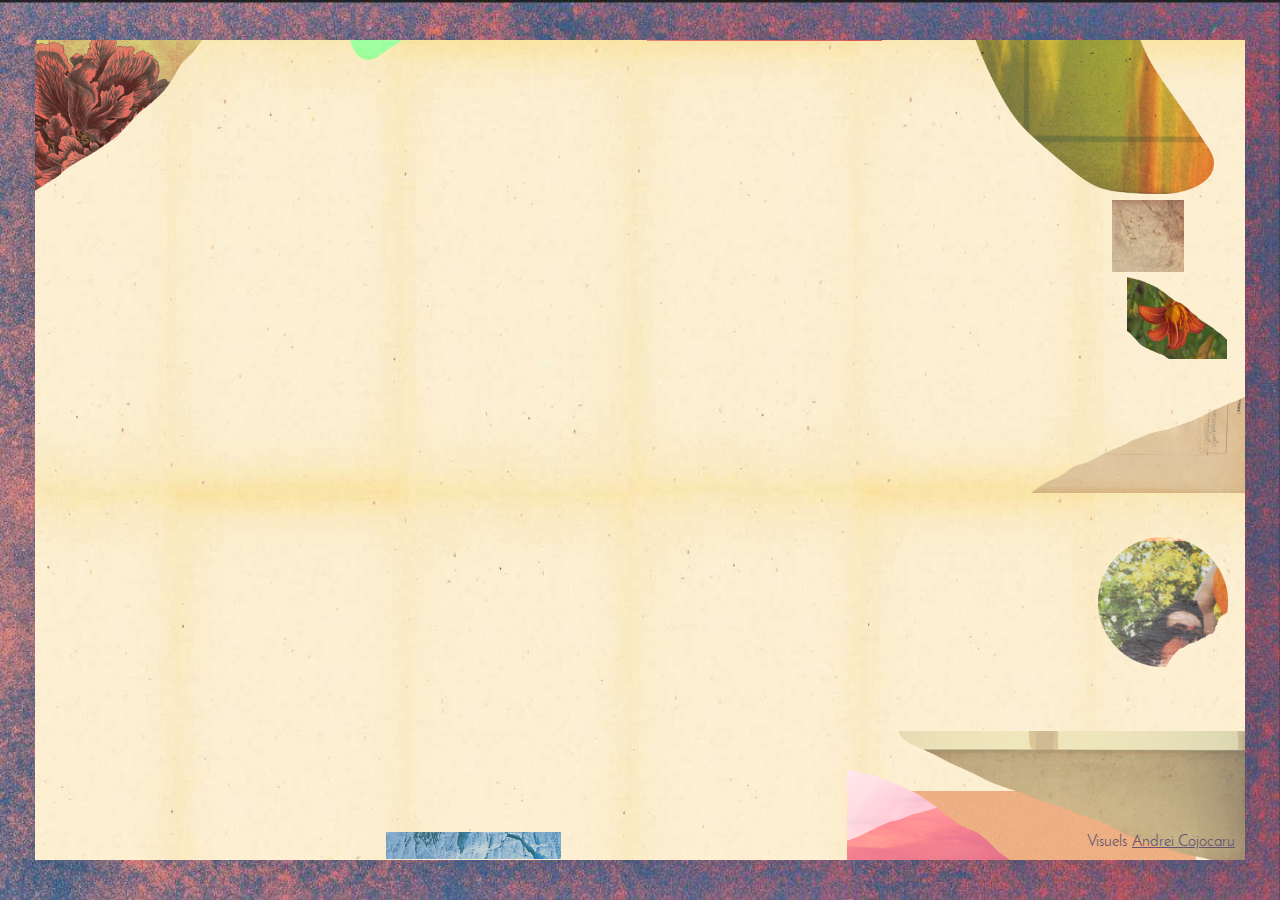
==== commit 53c7711d: "favico and image" ====
--- a/2018/index.html
+++ b/2018/index.html
@@ -28,7 +28,7 @@
     <meta property="og:description" content="Coucool est un rassemblement artistique et bienveillant, mis en fête par Éros Sélavy /
     Coucool is an artistic and benevolent celebration, hosted by Éros Sélavy
     " />
-    <meta property="og:image" content="http://cou.cool/coucool.jpg" />
+    <meta property="og:image" content="http://cou.cool/assets/coucool.png" />
 
 <link rel="apple-touch-icon" sizes="57x57" href="icons-e74da4cbf15954670e509b226c92546f/apple-touch-icon-57x57.png"><link rel="apple-touch-icon" sizes="60x60" href="icons-e74da4cbf15954670e509b226c92546f/apple-touch-icon-60x60.png"><link rel="apple-touch-icon" sizes="72x72" href="icons-e74da4cbf15954670e509b226c92546f/apple-touch-icon-72x72.png"><link rel="apple-touch-icon" sizes="76x76" href="icons-e74da4cbf15954670e509b226c92546f/apple-touch-icon-76x76.png"><link rel="apple-touch-icon" sizes="114x114" href="icons-e74da4cbf15954670e509b226c92546f/apple-touch-icon-114x114.png"><link rel="apple-touch-icon" sizes="120x120" href="icons-e74da4cbf15954670e509b226c92546f/apple-touch-icon-120x120.png"><link rel="apple-touch-icon" sizes="144x144" href="icons-e74da4cbf15954670e509b226c92546f/apple-touch-icon-144x144.png"><link rel="apple-touch-icon" sizes="152x152" href="icons-e74da4cbf15954670e509b226c92546f/apple-touch-icon-152x152.png"><link rel="apple-touch-icon" sizes="180x180" href="icons-e74da4cbf15954670e509b226c92546f/apple-touch-icon-180x180.png"><meta name="apple-mobile-web-app-capable" content="yes"><meta name="apple-mobile-web-app-status-bar-style" content="black-translucent"><meta name="apple-mobile-web-app-title" content="coucool-2018"><link rel="icon" type="image/png" sizes="32x32" href="icons-e74da4cbf15954670e509b226c92546f/favicon-32x32.png"><link rel="icon" type="image/png" sizes="16x16" href="icons-e74da4cbf15954670e509b226c92546f/favicon-16x16.png"><link rel="shortcut icon" href="icons-e74da4cbf15954670e509b226c92546f/favicon.ico"><meta name="mobile-web-app-capable" content="yes"><meta name="theme-color" content="#fff"><meta name="application-name" content="coucool-2018"><link rel="apple-touch-startup-image" media="(device-width: 320px) and (device-height: 480px) and (-webkit-device-pixel-ratio: 1)" href="icons-e74da4cbf15954670e509b226c92546f/apple-touch-startup-image-320x460.png"><link rel="apple-touch-startup-image" media="(device-width: 320px) and (device-height: 480px) and (-webkit-device-pixel-ratio: 2)" href="icons-e74da4cbf15954670e509b226c92546f/apple-touch-startup-image-640x920.png"><link rel="apple-touch-startup-image" media="(device-width: 320px) and (device-height: 568px) and (-webkit-device-pixel-ratio: 2)" href="icons-e74da4cbf15954670e509b226c92546f/apple-touch-startup-image-640x1096.png"><link rel="apple-touch-startup-image" media="(device-width: 375px) and (device-height: 667px) and (-webkit-device-pixel-ratio: 2)" href="icons-e74da4cbf15954670e509b226c92546f/apple-touch-startup-image-750x1294.png"><link rel="apple-touch-startup-image" media="(device-width: 414px) and (device-height: 736px) and (orientation: landscape) and (-webkit-device-pixel-ratio: 3)" href="icons-e74da4cbf15954670e509b226c92546f/apple-touch-startup-image-1182x2208.png"><link rel="apple-touch-startup-image" media="(device-width: 414px) and (device-height: 736px) and (orientation: portrait) and (-webkit-device-pixel-ratio: 3)" href="icons-e74da4cbf15954670e509b226c92546f/apple-touch-startup-image-1242x2148.png"><link rel="apple-touch-startup-image" media="(device-width: 768px) and (device-height: 1024px) and (orientation: landscape) and (-webkit-device-pixel-ratio: 1)" href="icons-e74da4cbf15954670e509b226c92546f/apple-touch-startup-image-748x1024.png"><link rel="apple-touch-startup-image" media="(device-width: 768px) and (device-height: 1024px) and (orientation: portrait) and (-webkit-device-pixel-ratio: 1)" href="icons-e74da4cbf15954670e509b226c92546f/apple-touch-startup-image-768x1004.png"><link rel="apple-touch-startup-image" media="(device-width: 768px) and (device-height: 1024px) and (orientation: landscape) and (-webkit-device-pixel-ratio: 2)" href="icons-e74da4cbf15954670e509b226c92546f/apple-touch-startup-image-1496x2048.png"><link rel="apple-touch-startup-image" media="(device-width: 768px) and (device-height: 1024px) and (orientation: portrait) and (-webkit-device-pixel-ratio: 2)" href="icons-e74da4cbf15954670e509b226c92546f/apple-touch-startup-image-1536x2008.png"><link href="./bundle.css" rel="stylesheet"></head>
 <body>
